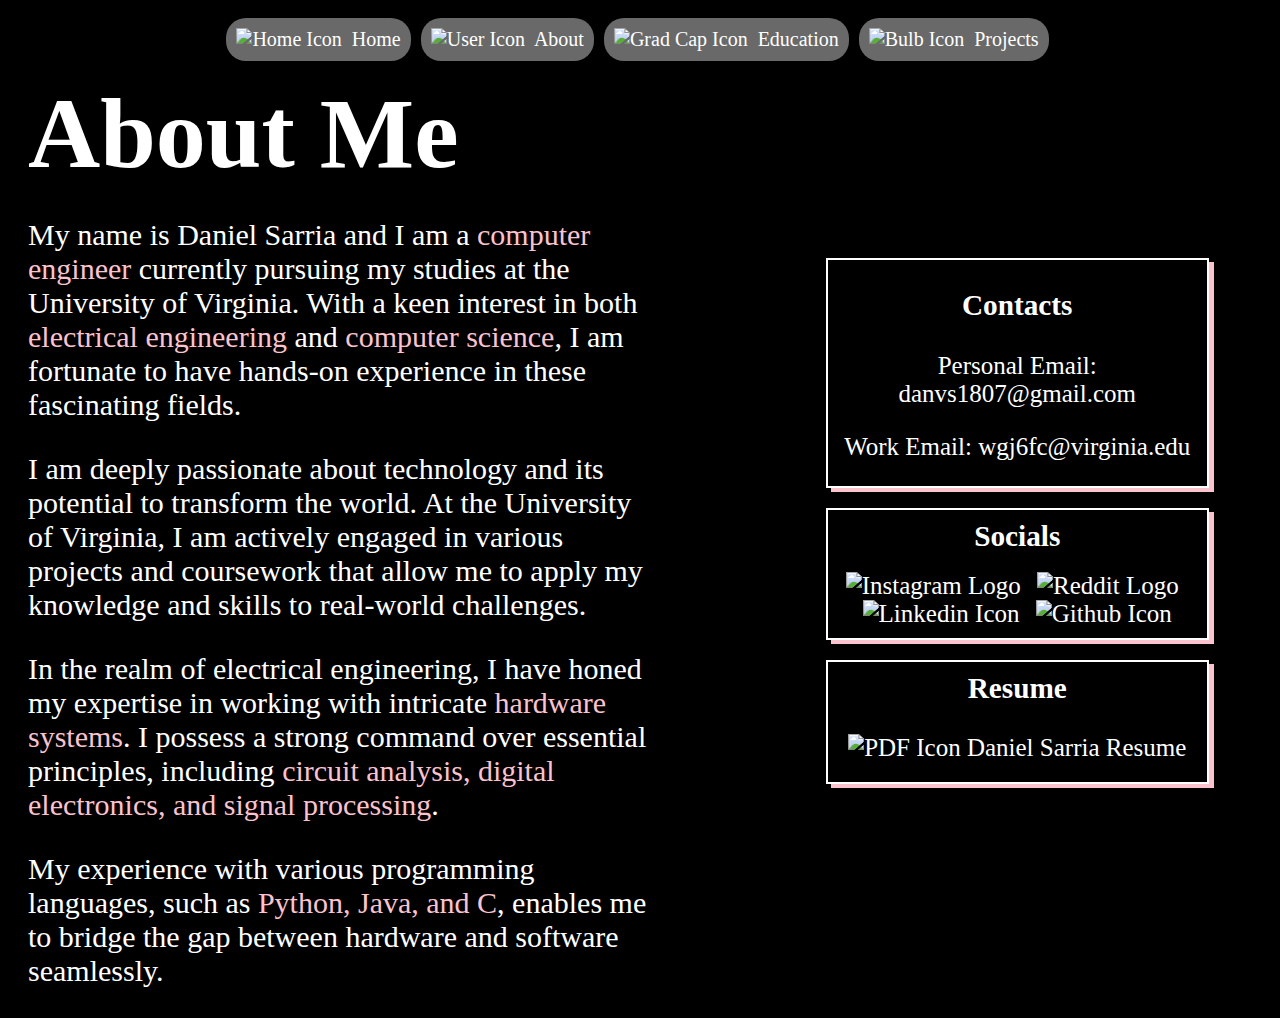
==== HTML/MyPersonalWebsite/AboutMe.html @ f494d12d "Updated Resume" ====
<!DOCTYPE html>
<html lang="en">
  <head>
    <meta charset="UTF-8" />
    <meta name="viewport" content="width=device-width, initial-scale=1.0" />
    <title>Daniel Sarria's Website - About Me</title>
    <link rel="stylesheet" href="../fonts.css" />
    <link rel="stylesheet" href="visit2.css" />
    <style>
      body {
        background-color: black;
      }

      nav {
        font-family: "SF Pro Regular";
        color: white;
        text-align: center;
        font-size: 20px;
      }

      .about {
        font-family: "SF Pro Bold";
        color: white;
        font-size: 100px;
        margin-top: 15px;
        margin-left: 20px;
      }

      .p1 {
        font-family: "SF Pro Light Italic";
        color: white;
        font-size: 30px;
        text-align: left;
        margin-left: 20px;
        width: 50%;
        float: left;
        margin-top: -70px;
      }

      .major {
        color: #fbc3cd;
      }

      .contacts {
        font-family: "SF Pro Light Italic";
        color: white;
        font-size: 25px;
        text-align: center;
        border: 2px solid white;
        float: right;
        width: 30%;
        margin-right: 5%;
        box-shadow: 5px 4px 0 #fbc3cd;
      }

      .socials {
        font-family: "SF Pro Light Italic";
        color: white;
        font-size: 25px;
        text-align: center;
        border: 2px solid white;
        float: right;
        width: 30%;
        margin-right: 5%;
        margin-top: 20px;
        box-shadow: 5px 4px 0 #fbc3cd;
      }

      .socialimages {
        margin-bottom: 10px;
        margin-top: -10px;
        text-align: center;
      }

      .insta {
        display: inline;
        margin-right: 10px;
      }
      .reddit {
        display: inline;
        margin-right: 10px;
      }

      .linkedin {
        display: inline;
        margin-right: 10px;
      }

      .github {
        display: inline;
      }

      .socialsheader {
        margin-top: 10px;
      }

      .resume {
        font-family: "SF Pro Light Italic";
        color: white;
        font-size: 25px;
        text-align: center;
        border: 2px solid white;
        float: right;
        width: 30%;
        margin-right: 5%;
        margin-top: 20px;
        box-shadow: 5px 4px 0 #fbc3cd;
      }

      .resumeheader {
        margin-top: 10px;
      }
    </style>
  </head>
  <body>
    <nav>
      <a href="index.html"
        ><img src="../Icons/home.png" alt="Home Icon" /> Home</a
      >

      <a href="AboutMe.html"
        ><img src="../Icons/user.png" alt="User Icon" /> About</a
      >

      <a href="Education.html"
        ><img src="../Icons/graduation-cap.png" alt="Grad Cap Icon" />
        Education</a
      >

      <a href="Projects.html"
        ><img src="../Icons/bulb.png" alt="Bulb Icon" /> Projects</a
      >
    </nav>

    <h1 class="about">About Me</h1>

    <section class="p1">
      <p>
        My name is Daniel Sarria and I am a
        <span class="major">computer engineer</span> currently pursuing my
        studies at the University of Virginia. With a keen interest in both
        <span class="major">electrical engineering</span> and
        <span class="major">computer science</span>, I am fortunate to have
        hands-on experience in these fascinating fields.
      </p>

      <p>
        I am deeply passionate about technology and its potential to transform
        the world. At the University of Virginia, I am actively engaged in
        various projects and coursework that allow me to apply my knowledge and
        skills to real-world challenges.
      </p>

      <p>
        In the realm of electrical engineering, I have honed my expertise in
        working with intricate <span class="major">hardware systems</span>. I
        possess a strong command over essential principles, including
        <span class="major"
          >circuit analysis, digital electronics, and signal processing</span
        >.
      </p>

      <p>
        My experience with various programming languages, such as
        <span class="major">Python, Java, and C</span>, enables me to bridge the
        gap between hardware and software seamlessly.
      </p>
    </section>

    <section class="contacts">
      <h3>Contacts</h3>
      <p>Personal Email: danvs1807@gmail.com</p>
      <p>Work Email: wgj6fc@virginia.edu</p>
    </section>

    <section class="socials">
      <h3 class="socialsheader">Socials</h3>
      <div class="socialimages">
        <div class="insta">
          <a href="https://www.instagram.com/daniel.sarriaa/" target="_blank"
            ><img src="../Icons/instagram.png" alt="Instagram Logo"
          /></a>
        </div>

        <div class="reddit">
          <a href="https://www.reddit.com/user/danvs69" target="_blank"
            ><img src="../Icons/reddit-logo.png" alt="Reddit Logo"
          /></a>
        </div>

        <div class="linkedin">
          <a
            href="https://www.linkedin.com/in/daniel-sarria-ba78b6256/"
            target="_blank"
            ><img src="../Icons/linkedin.png" alt="Linkedin Icon"
          /></a>
        </div>

        <div class="github">
          <a href="https://github.com/danvs6" target="_blank"
            ><img src="../Icons/github.png" alt="Github Icon"
          /></a>
        </div>
      </div>
    </section>

    <section class="resume">
      <h3 class="resumeheader">Resume</h3>
      <div class="pdf">
        <a href="../PDFs/Daniel_Sarria_Resume.pdf" download
          ><img src="../Icons/pdf-file.png" alt="PDF Icon" />
          <span class="resumelink">Daniel Sarria Resume</span>
        </a>
      </div>
    </section>
  </body>
</html>
---- HTML/MyPersonalWebsite/visit2.css ----
a:link {
  color: white;
  text-decoration: none;
} /* prevents unvisited links from changing colors */

a:visited {
  color: white;
} /*prevents visited links from changing colors*/

nav a {
  display: inline-block;
  background-color: dimgray;
  border-radius: 20px;
  padding: 10px;
  text-decoration: none;
  margin-right: 5px;
  transition: box-shadow 0.3s ease;
  margin-top: 10px;
}

nav a img {
  margin-right: 5px;
  margin-bottom: -1px;
}

nav a:hover {
  box-shadow: 0px 0px 10px 2px rgb(255, 255, 255);
}

.pdf:visited {
  color: white;
}

.pdf a {
  text-decoration: none;
  color: inherit;
}

.pdf {
  margin-bottom: 20px;
}
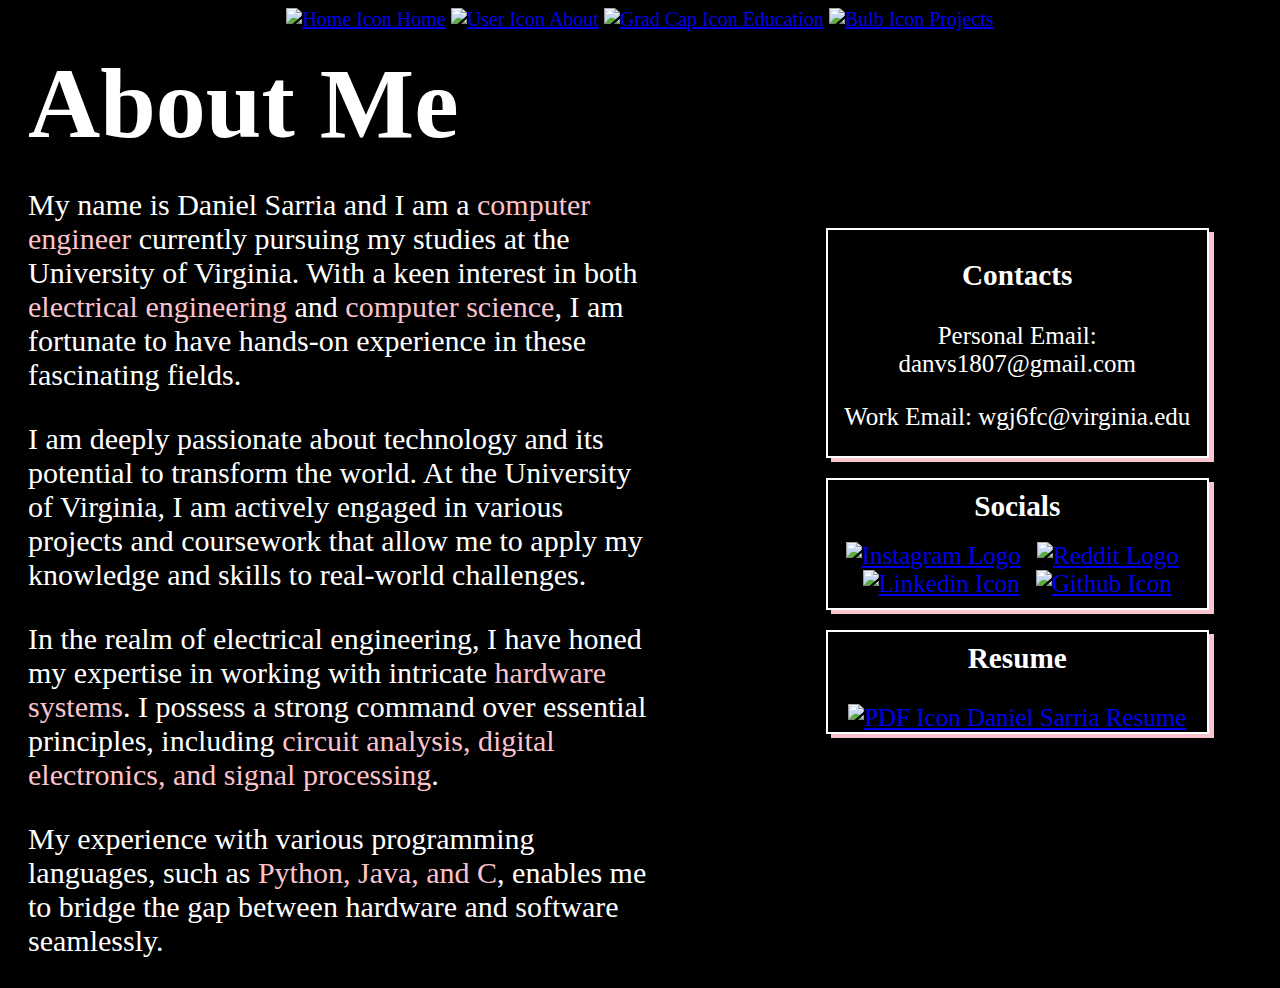
==== commit 212ebcfb: "Updated resume pdf link" ====
--- a/HTML/MyPersonalWebsite/AboutMe.html
+++ b/HTML/MyPersonalWebsite/AboutMe.html
@@ -5,7 +5,7 @@
     <meta name="viewport" content="width=device-width, initial-scale=1.0" />
     <title>Daniel Sarria's Website - About Me</title>
     <link rel="stylesheet" href="../fonts.css" />
-    <link rel="stylesheet" href="visit2.css" />
+    <link rel="stylesheet" href="AboutMe.css" />
     <style>
       body {
         background-color: black;
@@ -114,7 +114,7 @@
   </head>
   <body>
     <nav>
-      <a href="index.html"
+      <a href="Home.html"
         ><img src="../Icons/home.png" alt="Home Icon" /> Home</a
       >
 
